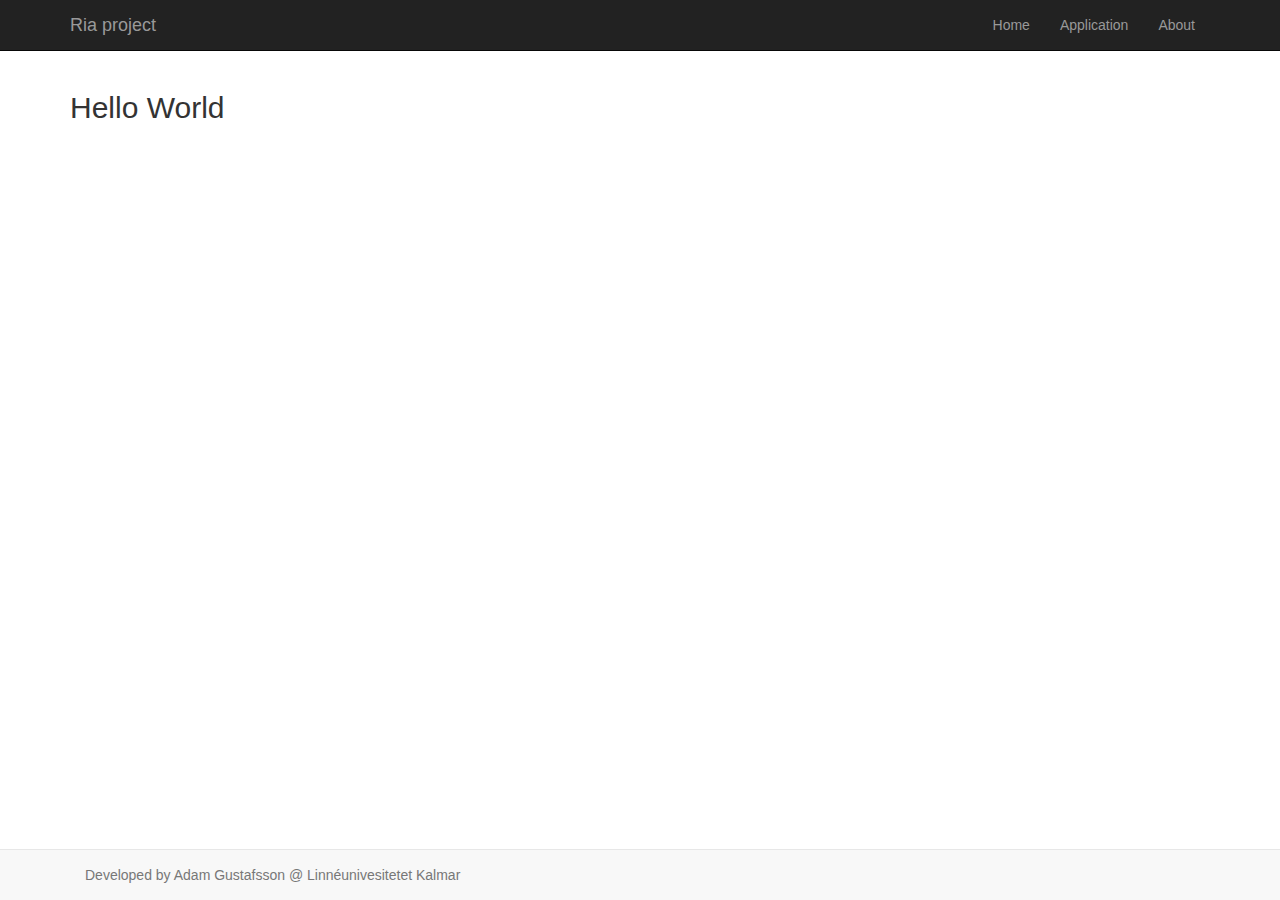
==== index.html @ 9c529877 "Fix" ====
﻿<!doctype html>
<html lang="en">
<head>
    <title>App</title>
    <meta charset="utf-8" />
    <meta name="viewport" content="width=device-width, initial-scale=1.0" />
    <link href="css/bootstrap.min.css" rel="stylesheet" />
</head>
<body>
    <!-- Header + navigation !-->
    <div id="header-nav"></div>
    <!-- Maincontent-->
    <div id="main-content"></div>
    <!-- Footer-->
    <div id="footer"></div>

    <script data-main="js/config" src="js/lib/require.js"></script>
</body>
</html>
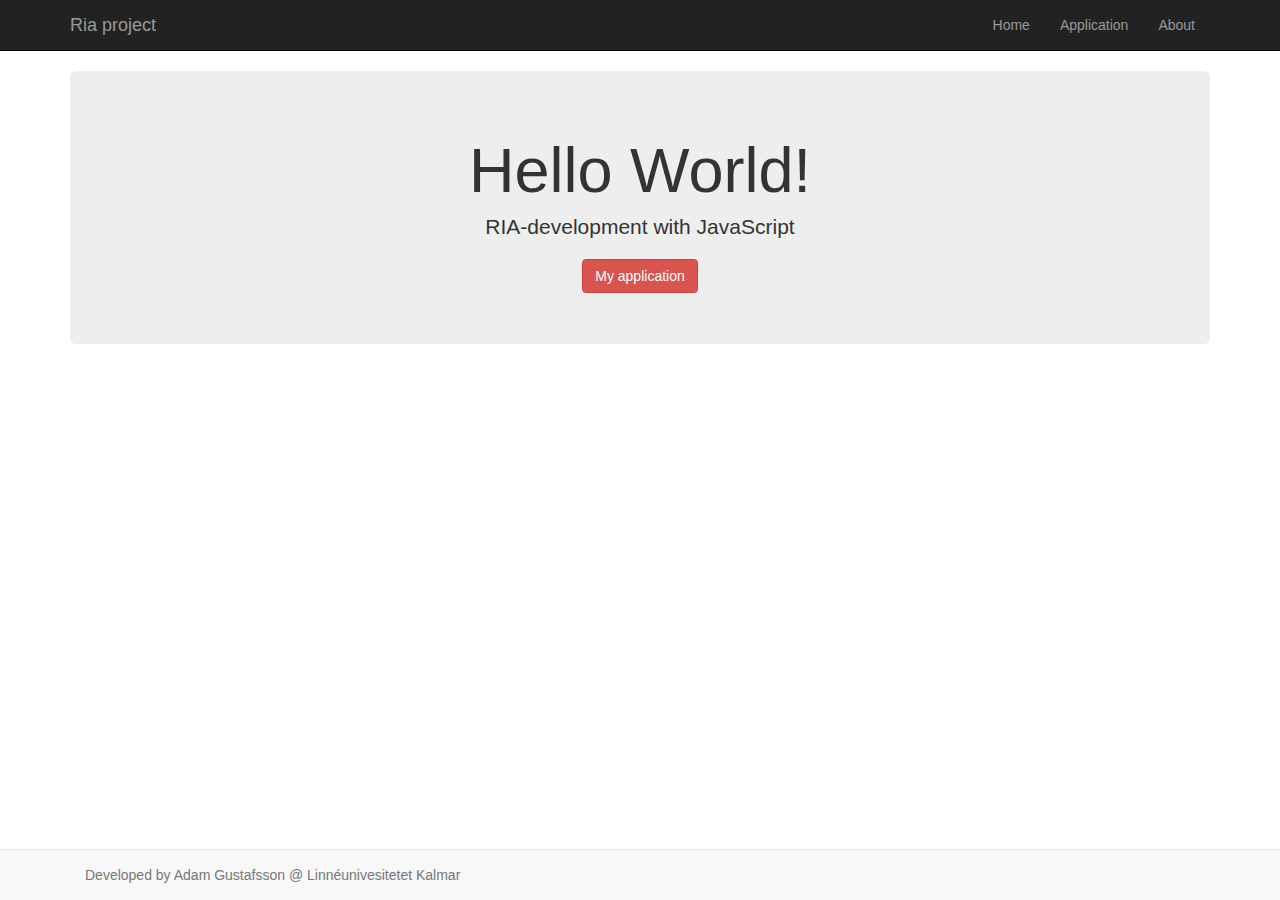
==== commit e5863195: "Update" ====
--- a/index.html
+++ b/index.html
@@ -13,7 +13,6 @@
     <div id="main-content"></div>
     <!-- Footer-->
     <div id="footer"></div>
-
     <script data-main="js/config" src="js/lib/require.js"></script>
 </body>
 </html>